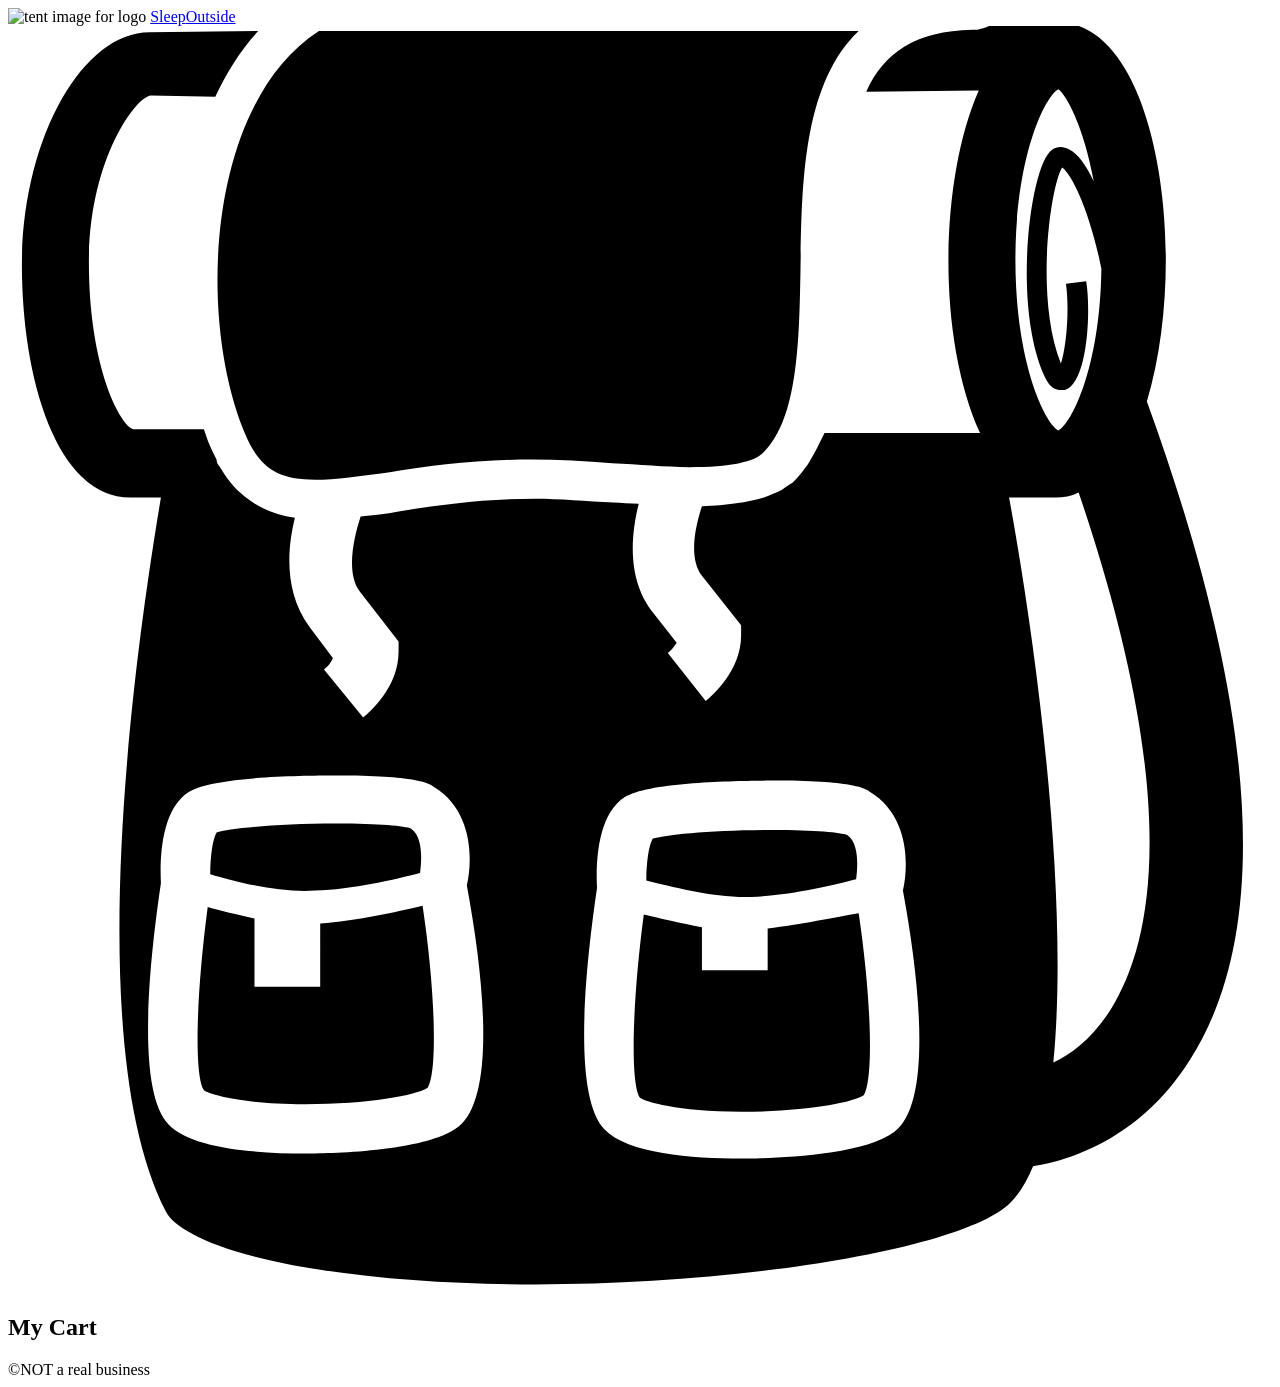
==== src/cart/index.html @ 1768c568 "Initial commit" ====
<!doctype html>

<html lang="en">
  <head>
    <meta charset="UTF-8" />

    <meta name="viewport" content="width=device-width, initial-scale=1.0" />

    <title>Sleep Outside | Cart</title>

    <link rel="stylesheet" href="/css/style.css" />

    <script src="../js/cart.js" type="module"></script>
  </head>

  <body>
    <header class="divider">
      <div class="logo">
        <img src="/images/noun_Tent_2517.svg" alt="tent image for logo" />
        <a href="/index.html"> Sleep<span class="highlight">Outside</span></a>
      </div>

      <div class="cart">
        <a href="../cart/index.html">
          <svg xmlns="http://www.w3.org/2000/svg" viewBox="0 0 100 100">
            <path
              d="M18.9 32.6c1.1 2.4 2.5 3.3 5.4 3.3 1.6 0 3.6-0.3 5.9-0.6 3.2-0.5 6.9-1 11.2-1 2.1 0 4.3 0.1 6.4 0.3 2.1 0.1 4.2 0.3 6.1 0.3 3.2 0 5.2-0.4 5.9-1.2 2.7-2.7 2.8-8.8 2.9-14.6 0.1-6.7 0.2-14.5 4.6-18.7 -0.5 0-1 0-1.6 0 -14.2 0-37.5 0-41.1 0C15.6 6.2 14.9 23.6 18.9 32.6z"
            />

            <path
              d="M90.1 29.7c1-3.3 1.5-7.3 1.5-11.2 0-9-2.7-18.8-8.6-18.8 -0.1 0-0.2 0-0.3 0L77.8-0.1c-0.3 0.2-0.8 0.3-1.1 0.4 0 0 0 0 0 0 -0.2 0-0.3 0-0.4 0 -4.5 0.1-7 1.8-8.4 4.9l8.9-0.1c-1.6 3.6-2.4 8.7-2.4 13.5 0 4.9 0.8 9.9 2.5 13.6l-12.3 0c-0.2 0.4-0.4 0.8-0.6 1.2 -0.2 0.4-0.4 0.7-0.6 1.1 -0.1 0.1-0.1 0.2-0.2 0.3 -0.3 0.4-0.5 0.7-0.9 1.1 0 0 0 0 0 0 0 0-0.1 0.1-0.1 0.1 -0.1 0.1-0.2 0.2-0.4 0.3 -0.2 0.1-0.4 0.3-0.6 0.4 0 0 0 0 0 0 -0.4 0.2-0.9 0.4-1.4 0.6 -1.3 0.4-2.9 0.6-4.9 0.7 -0.5 1.5-1.1 4.1 0 5.5l3.1 3.9 0 0.8c0 2.8-2.3 4.8-2.8 5.2l-3-3.8c0.3-0.2 0.5-0.5 0.7-0.8l-1.8-2.3c-2.2-2.7-1.8-6.3-1.2-8.7 -0.7 0-1.4-0.1-2-0.1 -2.1-0.1-4.3-0.3-6.2-0.3 -4.1 0-7.7 0.5-10.8 1 -1 0.2-2 0.3-3 0.4 -0.5 1.5-1.2 4.4-0.1 5.9l3.1 4 0 0.8c0 2.8-2.3 4.8-2.8 5.2l-3.1-3.8c0.3-0.2 0.6-0.6 0.7-0.9l-1.8-2.4c-2.1-2.8-1.8-6.3-1.2-8.7 -1.6-0.2-2.9-0.8-4-1.7h0c-0.8-0.6-1.4-1.4-2-2.4 -0.1-0.1-0.2-0.3-0.2-0.5 -0.1-0.2-0.2-0.4-0.3-0.6 -0.3-0.6-0.5-1.2-0.7-1.8l-5.6 0c-1-0.3-3.5-4.8-3.5-13.2 0-8.1 3.7-13.1 4.9-13.2L16.4 5.6c0.9-1.9 2-3.7 3.4-5.2L11.2 0.5c-5.4 0-10.1 8.6-10.1 18.4 0 8.9 2.7 18.4 8.6 18.4h2.4c-1.8 10.7-6.6 43 0.4 56.5 0.7 1.4 4.3 3.4 12.2 4.6 20.2 3.1 49.8-0.5 54.6-5.3 0.7-0.7 1.3-1.7 1.8-2.9 2-0.3 8.2-1.7 12.4-8.4C100.1 71.5 98.9 53.9 90.1 29.7zM35.6 87.1c-2.6 2-10.5 2.1-12.1 2.1 0 0 0 0 0 0 -3.9 0-9-0.4-10.8-2.3 -2.6-2.7-1.5-13-0.6-19.1 -0.1-1.9 0-5.8 2.2-7.2 1.9-1.2 8.7-1.3 11.6-1.3 6.4 0 7.4 0.6 7.8 0.9 3 1.8 3.1 5.6 2.6 7.8C37.7 75.5 38.6 84.8 35.6 87.1zM70.1 87.5c-2.6 2-10.5 2.1-12.1 2.1 0 0 0 0 0 0 -3.9 0-9-0.4-10.8-2.3 -2.6-2.7-1.5-13-0.6-19.1 -0.1-1.9 0-5.8 2.2-7.2 1.9-1.2 8.7-1.3 11.6-1.3 6.4 0 7.4 0.6 7.8 0.9 3 1.8 3.1 5.6 2.6 7.8C72.2 76 73.1 85.3 70.1 87.5zM85.9 12.3c-0.6-1.3-1.3-2.2-1.9-2.5 -0.5-0.3-1-0.3-1.4 0 -1.7 1.1-3.2 12.2-0.6 17.9 0.4 0.9 0.9 1.1 1.3 1.1 0.1 0 0.2 0 0.3 0 1.8-0.5 2.1-6.2 1.7-8.6l-1.6 0.2c0.3 2.2 0 5.1-0.4 6.3 -2.1-5.3-0.8-14.1 0.1-15.5 0.8 0.6 2.2 3.5 3.1 8 -0.1 7.9-2.4 12.3-3.4 12.8 -1-0.5-3.4-5.2-3.4-13.5 0-8.3 2.4-13 3.4-13.5C83.7 5.4 85.1 7.9 85.9 12.3zM87.3 77.7c-1.4 2.3-3.1 3.6-4.6 4.3 1.2-12.2-1-31-3.5-44.7h3.3c0.1 0 0.3 0 0.4 0 0.6 0 1.2-0.1 1.8-0.4C92.8 60.7 90.7 72.2 87.3 77.7z"
            />

            <path
              d="M24.7 71v5h-5.2v-5.4c-1.4-0.3-2.7-0.6-3.7-0.9 -0.9 6.8-1.1 13.3-0.3 14.5 0.4 0.3 2.9 1.1 8 1.1h0c5 0 8.8-0.7 9.7-1.3 0.8-1.3 0.6-7.7-0.4-14.4C30.7 70.1 27.5 70.8 24.7 71z"
            />

            <path
              d="M58.8 68.9c2.9-0.1 6.4-0.9 8.3-1.4 0.1-0.8 0.3-2.8-0.7-3.5 -0.5-0.2-2.5-0.4-5.9-0.4 -4.9 0-8.6 0.4-9.5 0.7 -0.3 0.5-0.5 1.9-0.5 3.3C52.5 68.1 56 69 58.8 68.9z"
            />

            <path
              d="M24.3 68.4c2.9-0.1 6.4-0.9 8.3-1.4 0.1-0.8 0.3-2.8-0.7-3.5 -0.5-0.2-2.5-0.4-5.9-0.4 -4.9 0-8.6 0.4-9.5 0.7 -0.3 0.5-0.5 1.9-0.5 3.3C18 67.7 21.5 68.6 24.3 68.4z"
            />

            <path
              d="M60.1 71.4v3.3h-5.2v-3.4c-1.7-0.3-3.3-0.7-4.6-1 -0.9 6.8-1.1 13.3-0.3 14.5 0.4 0.3 2.9 1.1 8 1.1h0c5 0 8.8-0.7 9.7-1.3 0.8-1.3 0.6-7.7-0.4-14.4C65.5 70.5 62.7 71.1 60.1 71.4z"
            />

            <!-- <text x="0" y="115" fill="#000000" font-size="5px" font-weight="bold" font-family="'Helvetica Neue', Helvetica, Arial-Unicode, Arial, Sans-serif">Created by Natalia Woodroffe</text>
            <text x="0" y="120" fill="#000000" font-size="5px" font-weight="bold" font-family="'Helvetica Neue', Helvetica, Arial-Unicode, Arial, Sans-serif">from the Noun Project</text> -->
          </svg>
        </a>
      </div>
    </header>

    <main class="divider">
      <section class="products">
        <h2>My Cart</h2>

        <ul class="product-list">
          <!-- <li class="cart-card divider">
            <a href="product_pages/marmot-ajax-3.html" class="cart-card__image">
              <img
                src="images/tents/marmot-ajax-tent-3-person-3-season-in-pale-pumpkin-terracotta~p~880rr_01~320.jpg"
                alt="Marmot Ajax tent"
              />
            </a>
            <a href="product_pages/marmot-ajax-3.html">
              <h2 class="card__name">Marmot Ajax Tent - 3-Person, 3-Season</h2>
            </a>
            <p class="cart-card__color">Pale Pumpkin/Terracotta</p>
            <p class="cart-card__quantity">qty: 1</p>
            <p class="cart-card__price">$199.99</p>
          </li>
          <li class="cart-card divider">
            <a href="product_pages/marmot-ajax-3.html" class="cart-card__image">
              <img
                src="images/tents/the-north-face-talus-tent-4-person-3-season-in-golden-oak-saffron-yellow~p~985rf_01~320.jpg"
                alt="Talus Tent - 4-Person, 3-Season"
              />
            </a>
            <a href="product_pages/marmot-ajax-3.html">
              <h2 class="card__name">
                The North Face Talus Tent - 4-Person, 3-Season
              </h2></a
            >
            <p class="cart-card__color">Golden Oak/Saffron Yellow</p>
            <p class="cart-card__quantity">qty: 1</p>
            <p class="cart-card__price">$199.99</p>
          </li> -->
        </ul>
      </section>
    </main>

    <footer>&copy;NOT a real business</footer>
  </body>
</html>
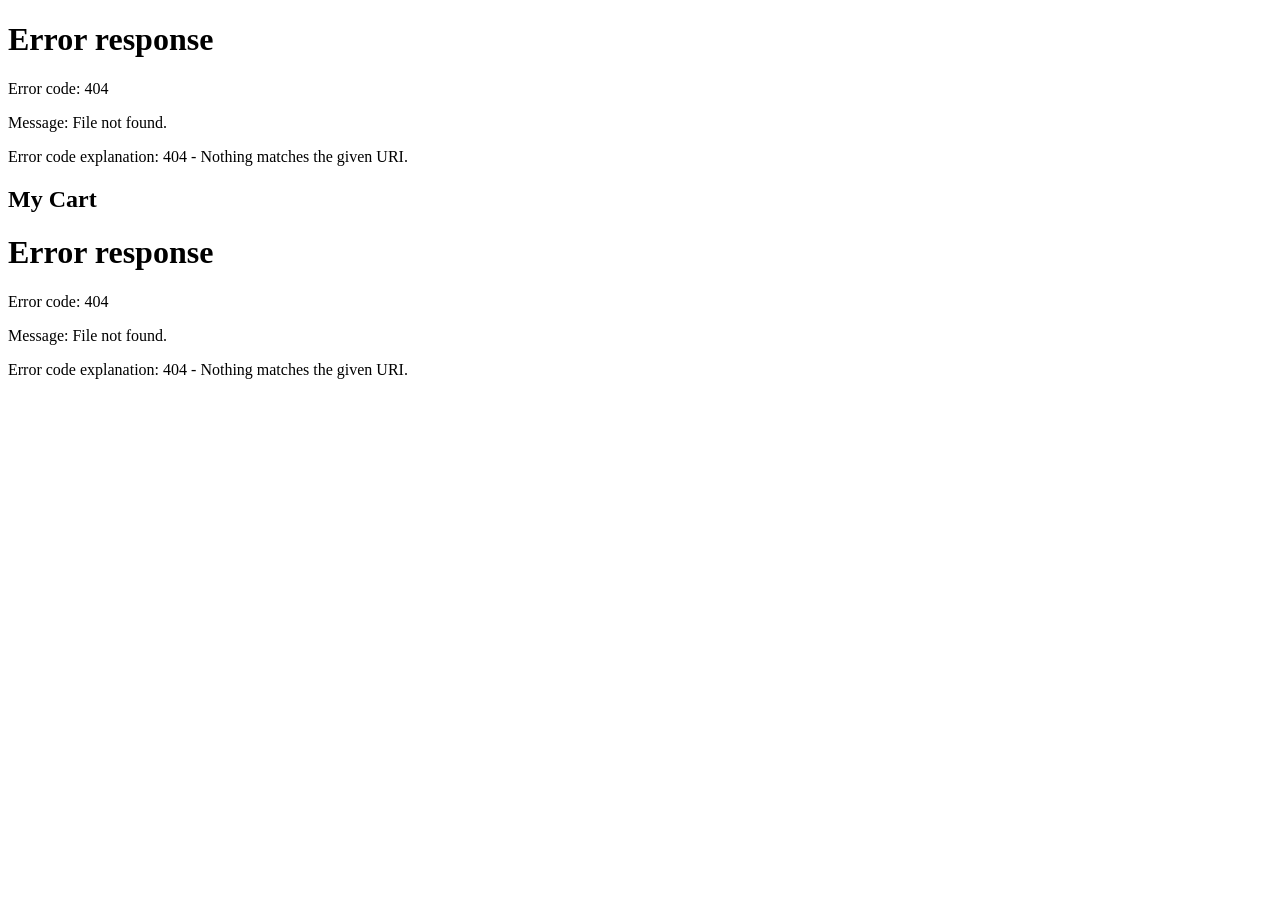
==== commit 7faac744: "Team Activity 03: Dynamic Header and Footer - implement AJAX-loaded templates" ====
--- a/src/cart/index.html
+++ b/src/cart/index.html
@@ -1,65 +1,60 @@
 <!doctype html>
 
 <html lang="en">
-  <head>
-    <meta charset="UTF-8" />
 
-    <meta name="viewport" content="width=device-width, initial-scale=1.0" />
+<head>
+  <meta charset="UTF-8" />
 
-    <title>Sleep Outside | Cart</title>
+  <meta name="viewport" content="width=device-width, initial-scale=1.0" />
 
-    <link rel="stylesheet" href="/css/style.css" />
+  <title>Sleep Outside | Cart</title>
 
-    <script src="../js/cart.js" type="module"></script>
-  </head>
+  <link rel="stylesheet" href="/css/style.css" />
 
-  <body>
-    <header class="divider">
-      <div class="logo">
-        <img src="/images/noun_Tent_2517.svg" alt="tent image for logo" />
-        <a href="/index.html"> Sleep<span class="highlight">Outside</span></a>
-      </div>
+  <script src="../js/cart.js" type="module"></script>
+</head>
 
-      <div class="cart">
-        <a href="../cart/index.html">
-          <svg xmlns="http://www.w3.org/2000/svg" viewBox="0 0 100 100">
-            <path
-              d="M18.9 32.6c1.1 2.4 2.5 3.3 5.4 3.3 1.6 0 3.6-0.3 5.9-0.6 3.2-0.5 6.9-1 11.2-1 2.1 0 4.3 0.1 6.4 0.3 2.1 0.1 4.2 0.3 6.1 0.3 3.2 0 5.2-0.4 5.9-1.2 2.7-2.7 2.8-8.8 2.9-14.6 0.1-6.7 0.2-14.5 4.6-18.7 -0.5 0-1 0-1.6 0 -14.2 0-37.5 0-41.1 0C15.6 6.2 14.9 23.6 18.9 32.6z"
-            />
+<body>
+  <header class="divider" id="main-header">
+    <div class="logo">
+      <img src="/images/noun_Tent_2517.svg" alt="tent image for logo" />
+      <a href="/index.html"> Sleep<span class="highlight">Outside</span></a>
+    </div>
 
-            <path
-              d="M90.1 29.7c1-3.3 1.5-7.3 1.5-11.2 0-9-2.7-18.8-8.6-18.8 -0.1 0-0.2 0-0.3 0L77.8-0.1c-0.3 0.2-0.8 0.3-1.1 0.4 0 0 0 0 0 0 -0.2 0-0.3 0-0.4 0 -4.5 0.1-7 1.8-8.4 4.9l8.9-0.1c-1.6 3.6-2.4 8.7-2.4 13.5 0 4.9 0.8 9.9 2.5 13.6l-12.3 0c-0.2 0.4-0.4 0.8-0.6 1.2 -0.2 0.4-0.4 0.7-0.6 1.1 -0.1 0.1-0.1 0.2-0.2 0.3 -0.3 0.4-0.5 0.7-0.9 1.1 0 0 0 0 0 0 0 0-0.1 0.1-0.1 0.1 -0.1 0.1-0.2 0.2-0.4 0.3 -0.2 0.1-0.4 0.3-0.6 0.4 0 0 0 0 0 0 -0.4 0.2-0.9 0.4-1.4 0.6 -1.3 0.4-2.9 0.6-4.9 0.7 -0.5 1.5-1.1 4.1 0 5.5l3.1 3.9 0 0.8c0 2.8-2.3 4.8-2.8 5.2l-3-3.8c0.3-0.2 0.5-0.5 0.7-0.8l-1.8-2.3c-2.2-2.7-1.8-6.3-1.2-8.7 -0.7 0-1.4-0.1-2-0.1 -2.1-0.1-4.3-0.3-6.2-0.3 -4.1 0-7.7 0.5-10.8 1 -1 0.2-2 0.3-3 0.4 -0.5 1.5-1.2 4.4-0.1 5.9l3.1 4 0 0.8c0 2.8-2.3 4.8-2.8 5.2l-3.1-3.8c0.3-0.2 0.6-0.6 0.7-0.9l-1.8-2.4c-2.1-2.8-1.8-6.3-1.2-8.7 -1.6-0.2-2.9-0.8-4-1.7h0c-0.8-0.6-1.4-1.4-2-2.4 -0.1-0.1-0.2-0.3-0.2-0.5 -0.1-0.2-0.2-0.4-0.3-0.6 -0.3-0.6-0.5-1.2-0.7-1.8l-5.6 0c-1-0.3-3.5-4.8-3.5-13.2 0-8.1 3.7-13.1 4.9-13.2L16.4 5.6c0.9-1.9 2-3.7 3.4-5.2L11.2 0.5c-5.4 0-10.1 8.6-10.1 18.4 0 8.9 2.7 18.4 8.6 18.4h2.4c-1.8 10.7-6.6 43 0.4 56.5 0.7 1.4 4.3 3.4 12.2 4.6 20.2 3.1 49.8-0.5 54.6-5.3 0.7-0.7 1.3-1.7 1.8-2.9 2-0.3 8.2-1.7 12.4-8.4C100.1 71.5 98.9 53.9 90.1 29.7zM35.6 87.1c-2.6 2-10.5 2.1-12.1 2.1 0 0 0 0 0 0 -3.9 0-9-0.4-10.8-2.3 -2.6-2.7-1.5-13-0.6-19.1 -0.1-1.9 0-5.8 2.2-7.2 1.9-1.2 8.7-1.3 11.6-1.3 6.4 0 7.4 0.6 7.8 0.9 3 1.8 3.1 5.6 2.6 7.8C37.7 75.5 38.6 84.8 35.6 87.1zM70.1 87.5c-2.6 2-10.5 2.1-12.1 2.1 0 0 0 0 0 0 -3.9 0-9-0.4-10.8-2.3 -2.6-2.7-1.5-13-0.6-19.1 -0.1-1.9 0-5.8 2.2-7.2 1.9-1.2 8.7-1.3 11.6-1.3 6.4 0 7.4 0.6 7.8 0.9 3 1.8 3.1 5.6 2.6 7.8C72.2 76 73.1 85.3 70.1 87.5zM85.9 12.3c-0.6-1.3-1.3-2.2-1.9-2.5 -0.5-0.3-1-0.3-1.4 0 -1.7 1.1-3.2 12.2-0.6 17.9 0.4 0.9 0.9 1.1 1.3 1.1 0.1 0 0.2 0 0.3 0 1.8-0.5 2.1-6.2 1.7-8.6l-1.6 0.2c0.3 2.2 0 5.1-0.4 6.3 -2.1-5.3-0.8-14.1 0.1-15.5 0.8 0.6 2.2 3.5 3.1 8 -0.1 7.9-2.4 12.3-3.4 12.8 -1-0.5-3.4-5.2-3.4-13.5 0-8.3 2.4-13 3.4-13.5C83.7 5.4 85.1 7.9 85.9 12.3zM87.3 77.7c-1.4 2.3-3.1 3.6-4.6 4.3 1.2-12.2-1-31-3.5-44.7h3.3c0.1 0 0.3 0 0.4 0 0.6 0 1.2-0.1 1.8-0.4C92.8 60.7 90.7 72.2 87.3 77.7z"
-            />
+    <div class="cart">
+      <a href="../cart/index.html">
+        <svg xmlns="http://www.w3.org/2000/svg" viewBox="0 0 100 100">
+          <path
+            d="M18.9 32.6c1.1 2.4 2.5 3.3 5.4 3.3 1.6 0 3.6-0.3 5.9-0.6 3.2-0.5 6.9-1 11.2-1 2.1 0 4.3 0.1 6.4 0.3 2.1 0.1 4.2 0.3 6.1 0.3 3.2 0 5.2-0.4 5.9-1.2 2.7-2.7 2.8-8.8 2.9-14.6 0.1-6.7 0.2-14.5 4.6-18.7 -0.5 0-1 0-1.6 0 -14.2 0-37.5 0-41.1 0C15.6 6.2 14.9 23.6 18.9 32.6z" />
 
-            <path
-              d="M24.7 71v5h-5.2v-5.4c-1.4-0.3-2.7-0.6-3.7-0.9 -0.9 6.8-1.1 13.3-0.3 14.5 0.4 0.3 2.9 1.1 8 1.1h0c5 0 8.8-0.7 9.7-1.3 0.8-1.3 0.6-7.7-0.4-14.4C30.7 70.1 27.5 70.8 24.7 71z"
-            />
+          <path
+            d="M90.1 29.7c1-3.3 1.5-7.3 1.5-11.2 0-9-2.7-18.8-8.6-18.8 -0.1 0-0.2 0-0.3 0L77.8-0.1c-0.3 0.2-0.8 0.3-1.1 0.4 0 0 0 0 0 0 -0.2 0-0.3 0-0.4 0 -4.5 0.1-7 1.8-8.4 4.9l8.9-0.1c-1.6 3.6-2.4 8.7-2.4 13.5 0 4.9 0.8 9.9 2.5 13.6l-12.3 0c-0.2 0.4-0.4 0.8-0.6 1.2 -0.2 0.4-0.4 0.7-0.6 1.1 -0.1 0.1-0.1 0.2-0.2 0.3 -0.3 0.4-0.5 0.7-0.9 1.1 0 0 0 0 0 0 0 0-0.1 0.1-0.1 0.1 -0.1 0.1-0.2 0.2-0.4 0.3 -0.2 0.1-0.4 0.3-0.6 0.4 0 0 0 0 0 0 -0.4 0.2-0.9 0.4-1.4 0.6 -1.3 0.4-2.9 0.6-4.9 0.7 -0.5 1.5-1.1 4.1 0 5.5l3.1 3.9 0 0.8c0 2.8-2.3 4.8-2.8 5.2l-3-3.8c0.3-0.2 0.5-0.5 0.7-0.8l-1.8-2.3c-2.2-2.7-1.8-6.3-1.2-8.7 -0.7 0-1.4-0.1-2-0.1 -2.1-0.1-4.3-0.3-6.2-0.3 -4.1 0-7.7 0.5-10.8 1 -1 0.2-2 0.3-3 0.4 -0.5 1.5-1.2 4.4-0.1 5.9l3.1 4 0 0.8c0 2.8-2.3 4.8-2.8 5.2l-3.1-3.8c0.3-0.2 0.6-0.6 0.7-0.9l-1.8-2.4c-2.1-2.8-1.8-6.3-1.2-8.7 -1.6-0.2-2.9-0.8-4-1.7h0c-0.8-0.6-1.4-1.4-2-2.4 -0.1-0.1-0.2-0.3-0.2-0.5 -0.1-0.2-0.2-0.4-0.3-0.6 -0.3-0.6-0.5-1.2-0.7-1.8l-5.6 0c-1-0.3-3.5-4.8-3.5-13.2 0-8.1 3.7-13.1 4.9-13.2L16.4 5.6c0.9-1.9 2-3.7 3.4-5.2L11.2 0.5c-5.4 0-10.1 8.6-10.1 18.4 0 8.9 2.7 18.4 8.6 18.4h2.4c-1.8 10.7-6.6 43 0.4 56.5 0.7 1.4 4.3 3.4 12.2 4.6 20.2 3.1 49.8-0.5 54.6-5.3 0.7-0.7 1.3-1.7 1.8-2.9 2-0.3 8.2-1.7 12.4-8.4C100.1 71.5 98.9 53.9 90.1 29.7zM35.6 87.1c-2.6 2-10.5 2.1-12.1 2.1 0 0 0 0 0 0 -3.9 0-9-0.4-10.8-2.3 -2.6-2.7-1.5-13-0.6-19.1 -0.1-1.9 0-5.8 2.2-7.2 1.9-1.2 8.7-1.3 11.6-1.3 6.4 0 7.4 0.6 7.8 0.9 3 1.8 3.1 5.6 2.6 7.8C37.7 75.5 38.6 84.8 35.6 87.1zM70.1 87.5c-2.6 2-10.5 2.1-12.1 2.1 0 0 0 0 0 0 -3.9 0-9-0.4-10.8-2.3 -2.6-2.7-1.5-13-0.6-19.1 -0.1-1.9 0-5.8 2.2-7.2 1.9-1.2 8.7-1.3 11.6-1.3 6.4 0 7.4 0.6 7.8 0.9 3 1.8 3.1 5.6 2.6 7.8C72.2 76 73.1 85.3 70.1 87.5zM85.9 12.3c-0.6-1.3-1.3-2.2-1.9-2.5 -0.5-0.3-1-0.3-1.4 0 -1.7 1.1-3.2 12.2-0.6 17.9 0.4 0.9 0.9 1.1 1.3 1.1 0.1 0 0.2 0 0.3 0 1.8-0.5 2.1-6.2 1.7-8.6l-1.6 0.2c0.3 2.2 0 5.1-0.4 6.3 -2.1-5.3-0.8-14.1 0.1-15.5 0.8 0.6 2.2 3.5 3.1 8 -0.1 7.9-2.4 12.3-3.4 12.8 -1-0.5-3.4-5.2-3.4-13.5 0-8.3 2.4-13 3.4-13.5C83.7 5.4 85.1 7.9 85.9 12.3zM87.3 77.7c-1.4 2.3-3.1 3.6-4.6 4.3 1.2-12.2-1-31-3.5-44.7h3.3c0.1 0 0.3 0 0.4 0 0.6 0 1.2-0.1 1.8-0.4C92.8 60.7 90.7 72.2 87.3 77.7z" />
 
-            <path
-              d="M58.8 68.9c2.9-0.1 6.4-0.9 8.3-1.4 0.1-0.8 0.3-2.8-0.7-3.5 -0.5-0.2-2.5-0.4-5.9-0.4 -4.9 0-8.6 0.4-9.5 0.7 -0.3 0.5-0.5 1.9-0.5 3.3C52.5 68.1 56 69 58.8 68.9z"
-            />
+          <path
+            d="M24.7 71v5h-5.2v-5.4c-1.4-0.3-2.7-0.6-3.7-0.9 -0.9 6.8-1.1 13.3-0.3 14.5 0.4 0.3 2.9 1.1 8 1.1h0c5 0 8.8-0.7 9.7-1.3 0.8-1.3 0.6-7.7-0.4-14.4C30.7 70.1 27.5 70.8 24.7 71z" />
 
-            <path
-              d="M24.3 68.4c2.9-0.1 6.4-0.9 8.3-1.4 0.1-0.8 0.3-2.8-0.7-3.5 -0.5-0.2-2.5-0.4-5.9-0.4 -4.9 0-8.6 0.4-9.5 0.7 -0.3 0.5-0.5 1.9-0.5 3.3C18 67.7 21.5 68.6 24.3 68.4z"
-            />
+          <path
+            d="M58.8 68.9c2.9-0.1 6.4-0.9 8.3-1.4 0.1-0.8 0.3-2.8-0.7-3.5 -0.5-0.2-2.5-0.4-5.9-0.4 -4.9 0-8.6 0.4-9.5 0.7 -0.3 0.5-0.5 1.9-0.5 3.3C52.5 68.1 56 69 58.8 68.9z" />
 
-            <path
-              d="M60.1 71.4v3.3h-5.2v-3.4c-1.7-0.3-3.3-0.7-4.6-1 -0.9 6.8-1.1 13.3-0.3 14.5 0.4 0.3 2.9 1.1 8 1.1h0c5 0 8.8-0.7 9.7-1.3 0.8-1.3 0.6-7.7-0.4-14.4C65.5 70.5 62.7 71.1 60.1 71.4z"
-            />
+          <path
+            d="M24.3 68.4c2.9-0.1 6.4-0.9 8.3-1.4 0.1-0.8 0.3-2.8-0.7-3.5 -0.5-0.2-2.5-0.4-5.9-0.4 -4.9 0-8.6 0.4-9.5 0.7 -0.3 0.5-0.5 1.9-0.5 3.3C18 67.7 21.5 68.6 24.3 68.4z" />
 
-            <!-- <text x="0" y="115" fill="#000000" font-size="5px" font-weight="bold" font-family="'Helvetica Neue', Helvetica, Arial-Unicode, Arial, Sans-serif">Created by Natalia Woodroffe</text>
+          <path
+            d="M60.1 71.4v3.3h-5.2v-3.4c-1.7-0.3-3.3-0.7-4.6-1 -0.9 6.8-1.1 13.3-0.3 14.5 0.4 0.3 2.9 1.1 8 1.1h0c5 0 8.8-0.7 9.7-1.3 0.8-1.3 0.6-7.7-0.4-14.4C65.5 70.5 62.7 71.1 60.1 71.4z" />
+
+          <!-- <text x="0" y="115" fill="#000000" font-size="5px" font-weight="bold" font-family="'Helvetica Neue', Helvetica, Arial-Unicode, Arial, Sans-serif">Created by Natalia Woodroffe</text>
             <text x="0" y="120" fill="#000000" font-size="5px" font-weight="bold" font-family="'Helvetica Neue', Helvetica, Arial-Unicode, Arial, Sans-serif">from the Noun Project</text> -->
-          </svg>
-        </a>
-      </div>
-    </header>
+        </svg>
+      </a>
+    </div>
+  </header>
 
-    <main class="divider">
-      <section class="products">
-        <h2>My Cart</h2>
+  <main class="divider">
+    <section class="products">
+      <h2>My Cart</h2>
 
-        <ul class="product-list">
-          <!-- <li class="cart-card divider">
+      <ul class="product-list">
+        <!-- <li class="cart-card divider">
             <a href="product_pages/marmot-ajax-3.html" class="cart-card__image">
               <img
                 src="images/tents/marmot-ajax-tent-3-person-3-season-in-pale-pumpkin-terracotta~p~880rr_01~320.jpg"
@@ -89,10 +84,11 @@
             <p class="cart-card__quantity">qty: 1</p>
             <p class="cart-card__price">$199.99</p>
           </li> -->
-        </ul>
-      </section>
-    </main>
+      </ul>
+    </section>
+  </main>
 
-    <footer>&copy;NOT a real business</footer>
-  </body>
-</html>
+  <footer id="main-footer"></footer>
+</body>
+
+</html>
